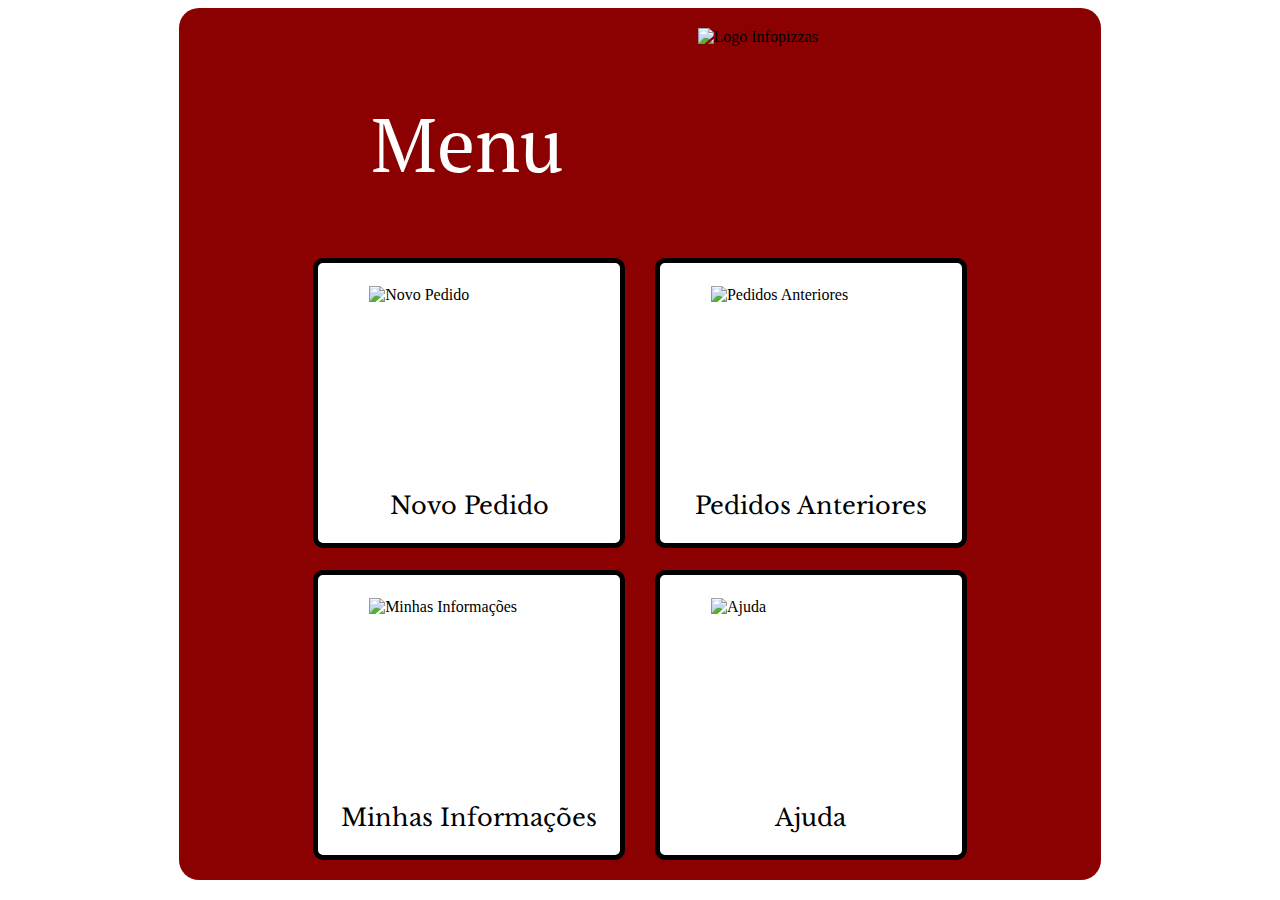
==== index.html @ a76824f3 "liberada tela de últimos pedidos, adicionado shadow nos ultimos pedidosm, adicionado hover e efeitos" ====
<!DOCTYPE html>
<html lang="pt-BR">
<head>
    <script src="index.js"></script>
    <meta charset="UTF-8">
    <meta http-equiv="X-UA-Compatible" content="IE=edge">
    <meta name="viewport" content="width=device-width, initial-scale=1.0">
    <title>Infopizzas</title>
    <link rel="stylesheet" href="index.css">
    <link rel="preconnect" href="https://fonts.gstatic.com">
    <link href="https://fonts.googleapis.com/css2?family=PT+Serif&display=swap" rel="stylesheet">
    <link rel="preconnect" href="https://fonts.gstatic.com">
    <link href="https://fonts.googleapis.com/css2?family=Libre+Baskerville:wght@400;700&display=swap" rel="stylesheet">
    <link rel="shortcut icon" href="img/logo.ico" type="image/x-icon">
</head>
<body>
    <div class="main-container">
        <header class="head-container">
                <div>
                    <h1>Menu</h1>
                    <img src="img/logo.png" alt="Logo Infopizzas" title="Logo Infopizzas">
                </div>
        </header>

        <main class="navigation">
            <a href="pedido/novo.html">
                <div onclick="indisponivel()">
                        <img src="img/slice.png" alt="Novo Pedido" title="Novo Pedido">
                        <span>Novo Pedido</span>
                </div>
            </a>
            <a href="pedido/anteriores.html">
                <div>
                        <img src="img/pizza.png" alt="Pedidos Anteriores" title="Pedidos Anteriores">
                        <span>Pedidos Anteriores</span>
                </div>
            </a>
            <a href="form/informacoes.html">
                <div>
                        <img src="img/house.png" alt="Minhas Informações" title="Minhas Informações">
                        <span>Minhas Informações</span>
                </div>
            </a>
            <a href="ajuda/ajuda.html">
                <div>
                        <img src="img/ask.png" alt="Ajuda" title="Ajuda">
                        <span>Ajuda</span>
                </div>
            </a>
        </main>
    </div>
</body>
</html>
---- index.css ----
/* Desktop */

.main-container {
    max-width: 882px;
    background-color: #8B0000;
    margin: 0 auto;
    padding: 20px;
    border-radius: 20px;
}

.head-container {
    width: 100%;
    display: inline-flex;
    align-items: center;
}

.head-container > div {
    height: auto;
    margin: 0 auto;
    display: grid;
    grid-template-columns: repeat(2, 1fr);
    align-items: center;
    grid-gap: 115px;
}

.head-container > div > h1 {
    font-family:'PT Serif', serif;;
    font-size: 76px;
    font-weight: 400;
    color: #FFF;
    text-align: center;
}

.head-container > div > img {
    width: 230px;
    height: 230px;
}

.navigation {
    display: grid;
    width: 75%;
    grid-template-columns: repeat(2, 1fr);
    margin: 0 auto;
    gap: 22px;
}

.navigation a {
    text-decoration: none;
    color: #000;
}

.navigation a:hover {
    text-decoration: underline;
    color: #000;
}

.navigation > a > div {
    background: rgb(255, 255, 255);
    display: flex;
    justify-content: center;
    flex-direction: column;
    padding: 15px;
    margin: 0px auto;
    border: 5px solid rgb(0, 0, 0);
    width: 85%;
    height: 250px;
    border-radius: 10px;
}

.navigation > a:nth-child(3) {
    cursor: pointer;
}

.navigation > a > div span {
    font-family: 'Libre Baskerville', serif;
    font-size: 24px;
    padding-top: 5px;
    text-align: center;
}

.navigation > a > div > img {
    width: 200px;
    height: 200px;
    place-self: center;
}


/* Tablet */

@media screen and (min-width: 601px) and (max-width: 715px) {
    .head-container > div {
        grid-gap: 50px;
    }

    .head-container > div > h1 {
        font-size: 64px;
    }

    .head-container > div > img {
        width: 214px;
        height: 214px;
    }

    .navigation {
        width: 100%;
    }

    .navigation > a > div {
        padding: 10px;
        height: 215px;
    }

    .navigation > a > div span {
        font-size: 22px;
    }
    
    .navigation > a > div > img{
        width: 150px;
        height: 150px;
    }
}

/* Mobile */

@media screen and (max-width: 600px) {
    body {
        background-color: #8B0000;
    }

    .main-container {
        padding: 20px 12px 20px 12px;
    }

    .head-container > div {
        grid-gap: 25px;
        height: 140px;
    }

    .head-container > div > h1 {
        font-size: 46px;
        text-align: center;
    }

    .head-container > div > img {
        width: 160px;
        height: 170px;
    }

    .navigation {
        width: 100%;
        grid-gap: 0 12px;
    }

    .navigation > a > div {
        padding: 8px;
        height: 200px;
    }

    .navigation > a:nth-child(even) {
        margin-top: 20px;
    }

    .navigation > a > div span {
        font-size: 18px;
    }
    
    .navigation > a > div > img{
        width: 122px;
        height: 124px;
    }
}
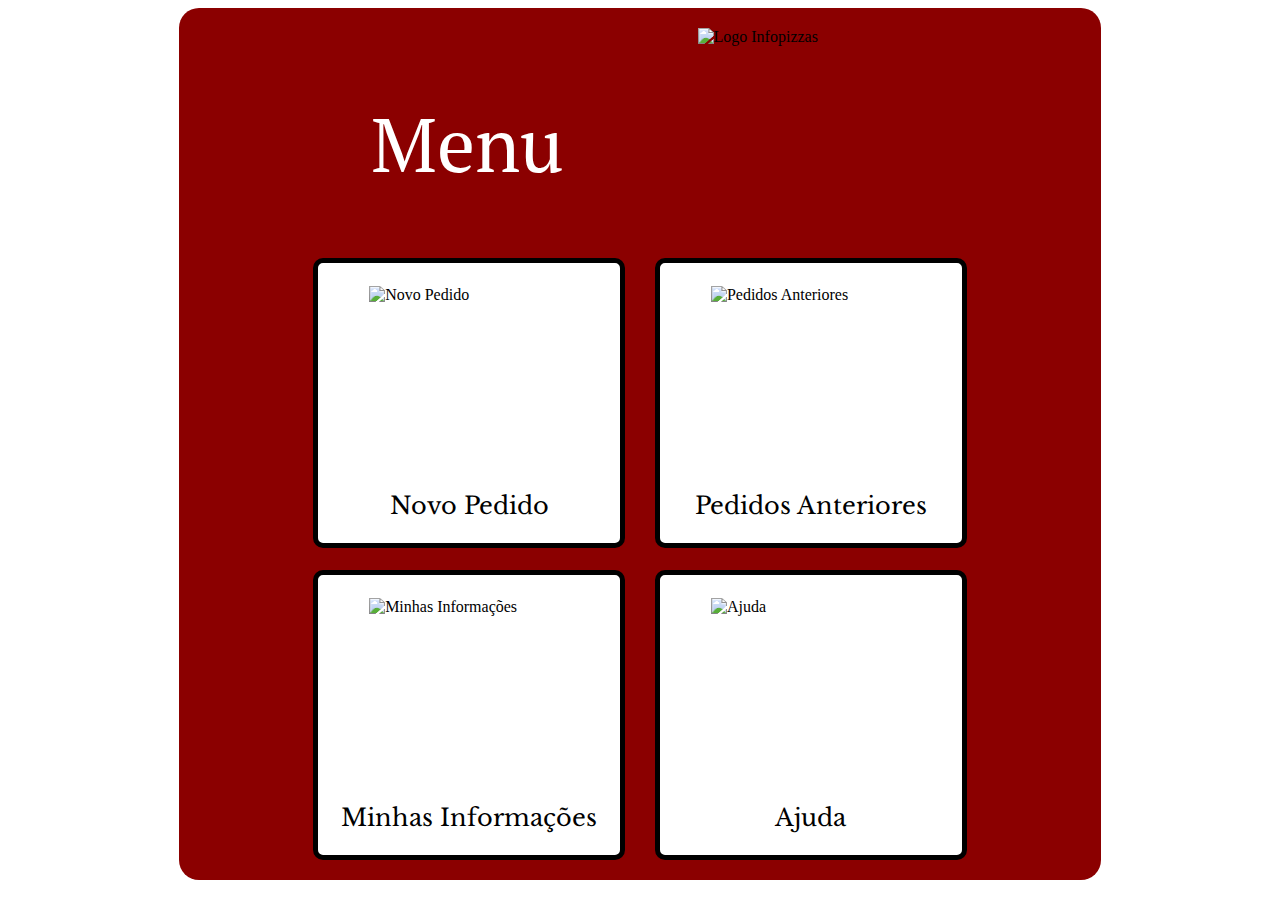
==== commit bd33a5f1: "remove link novo pedido, fix ultimos pedidos" ====
--- a/index.html
+++ b/index.html
@@ -23,7 +23,7 @@
         </header>
 
         <main class="navigation">
-            <a href="pedido/novo.html">
+            <a>
                 <div onclick="indisponivel()">
                         <img src="img/slice.png" alt="Novo Pedido" title="Novo Pedido">
                         <span>Novo Pedido</span>
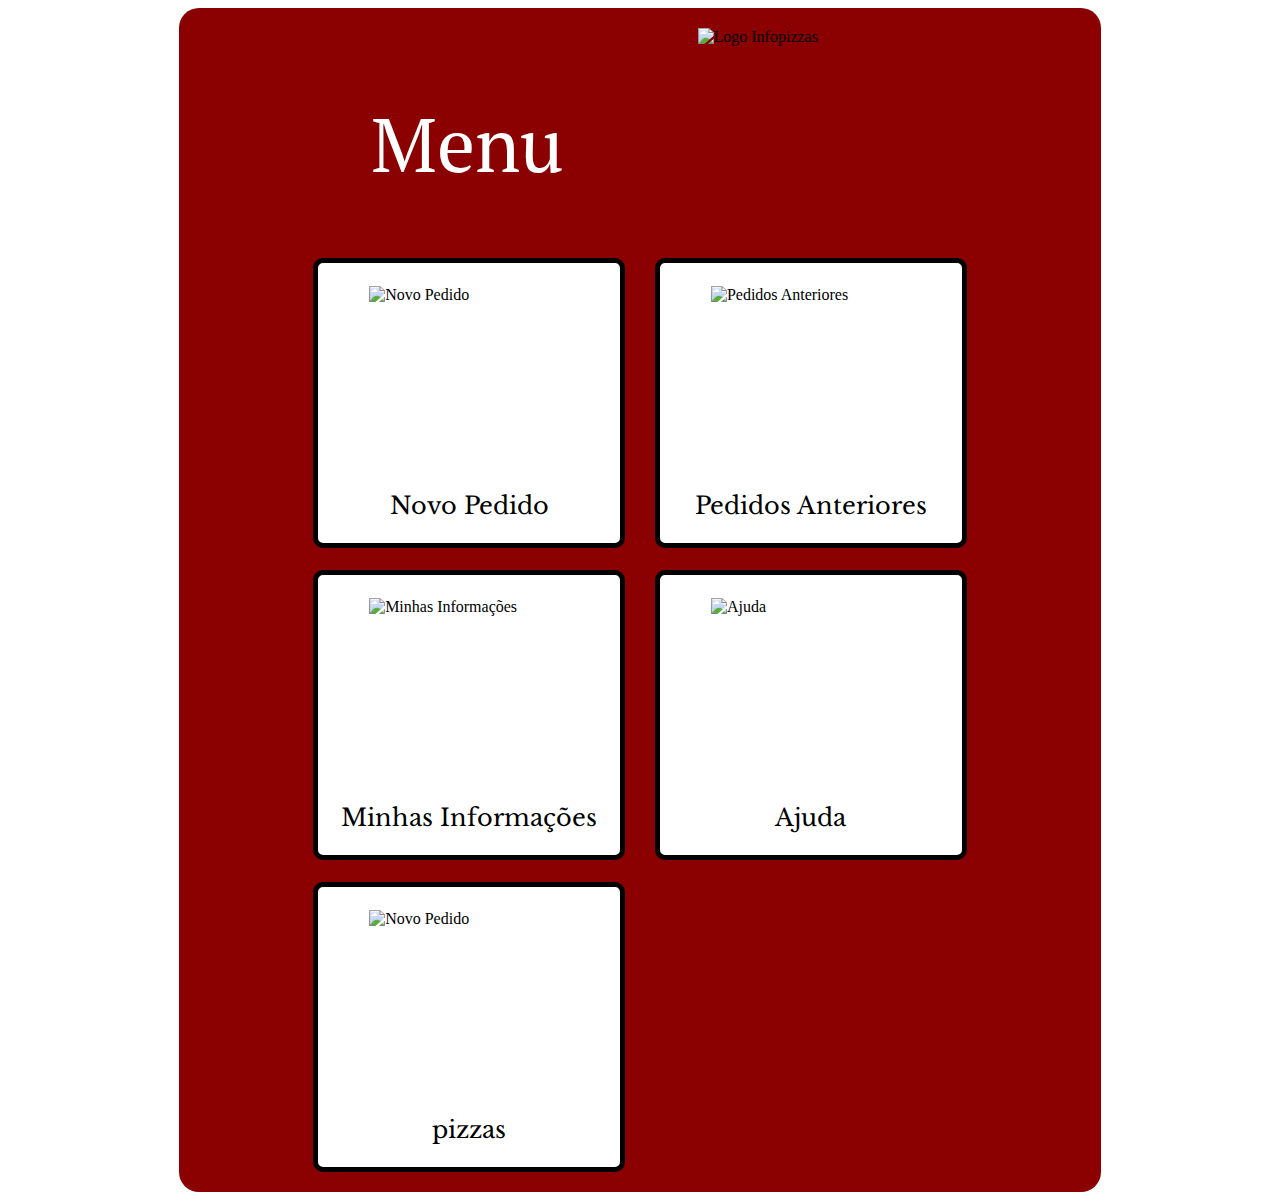
==== commit 0edee110: "tela pedidos (#1)" ====
--- a/index.html
+++ b/index.html
@@ -23,8 +23,8 @@
         </header>
 
         <main class="navigation">
-            <a>
-                <div onclick="indisponivel()">
+            <a href="pedido/novo.html">
+                <div>
                         <img src="img/slice.png" alt="Novo Pedido" title="Novo Pedido">
                         <span>Novo Pedido</span>
                 </div>
@@ -47,6 +47,12 @@
                         <span>Ajuda</span>
                 </div>
             </a>
+            <a href="pizzas/pizzas.html">
+                <div>
+                    <img src="img/slice.png" alt="Novo Pedido" title="Novo Pedido">
+                        <span>pizzas</span>
+                </div>
+            </a>
         </main>
     </div>
 </body>
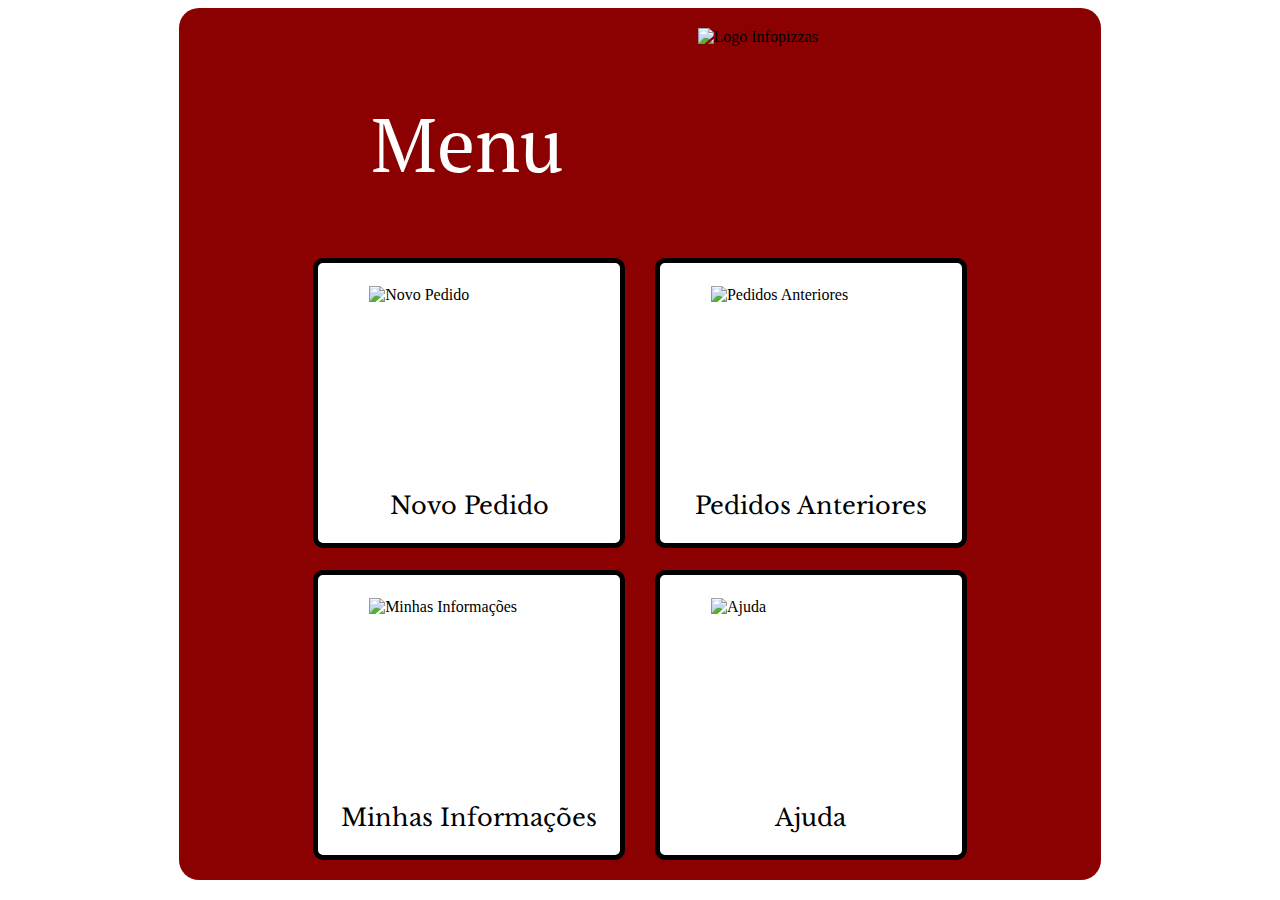
==== commit 7333b6d3: "fix error, add message development" ====
--- a/index.html
+++ b/index.html
@@ -47,12 +47,6 @@
                         <span>Ajuda</span>
                 </div>
             </a>
-            <a href="pizzas/pizzas.html">
-                <div>
-                    <img src="img/slice.png" alt="Novo Pedido" title="Novo Pedido">
-                        <span>pizzas</span>
-                </div>
-            </a>
         </main>
     </div>
 </body>
